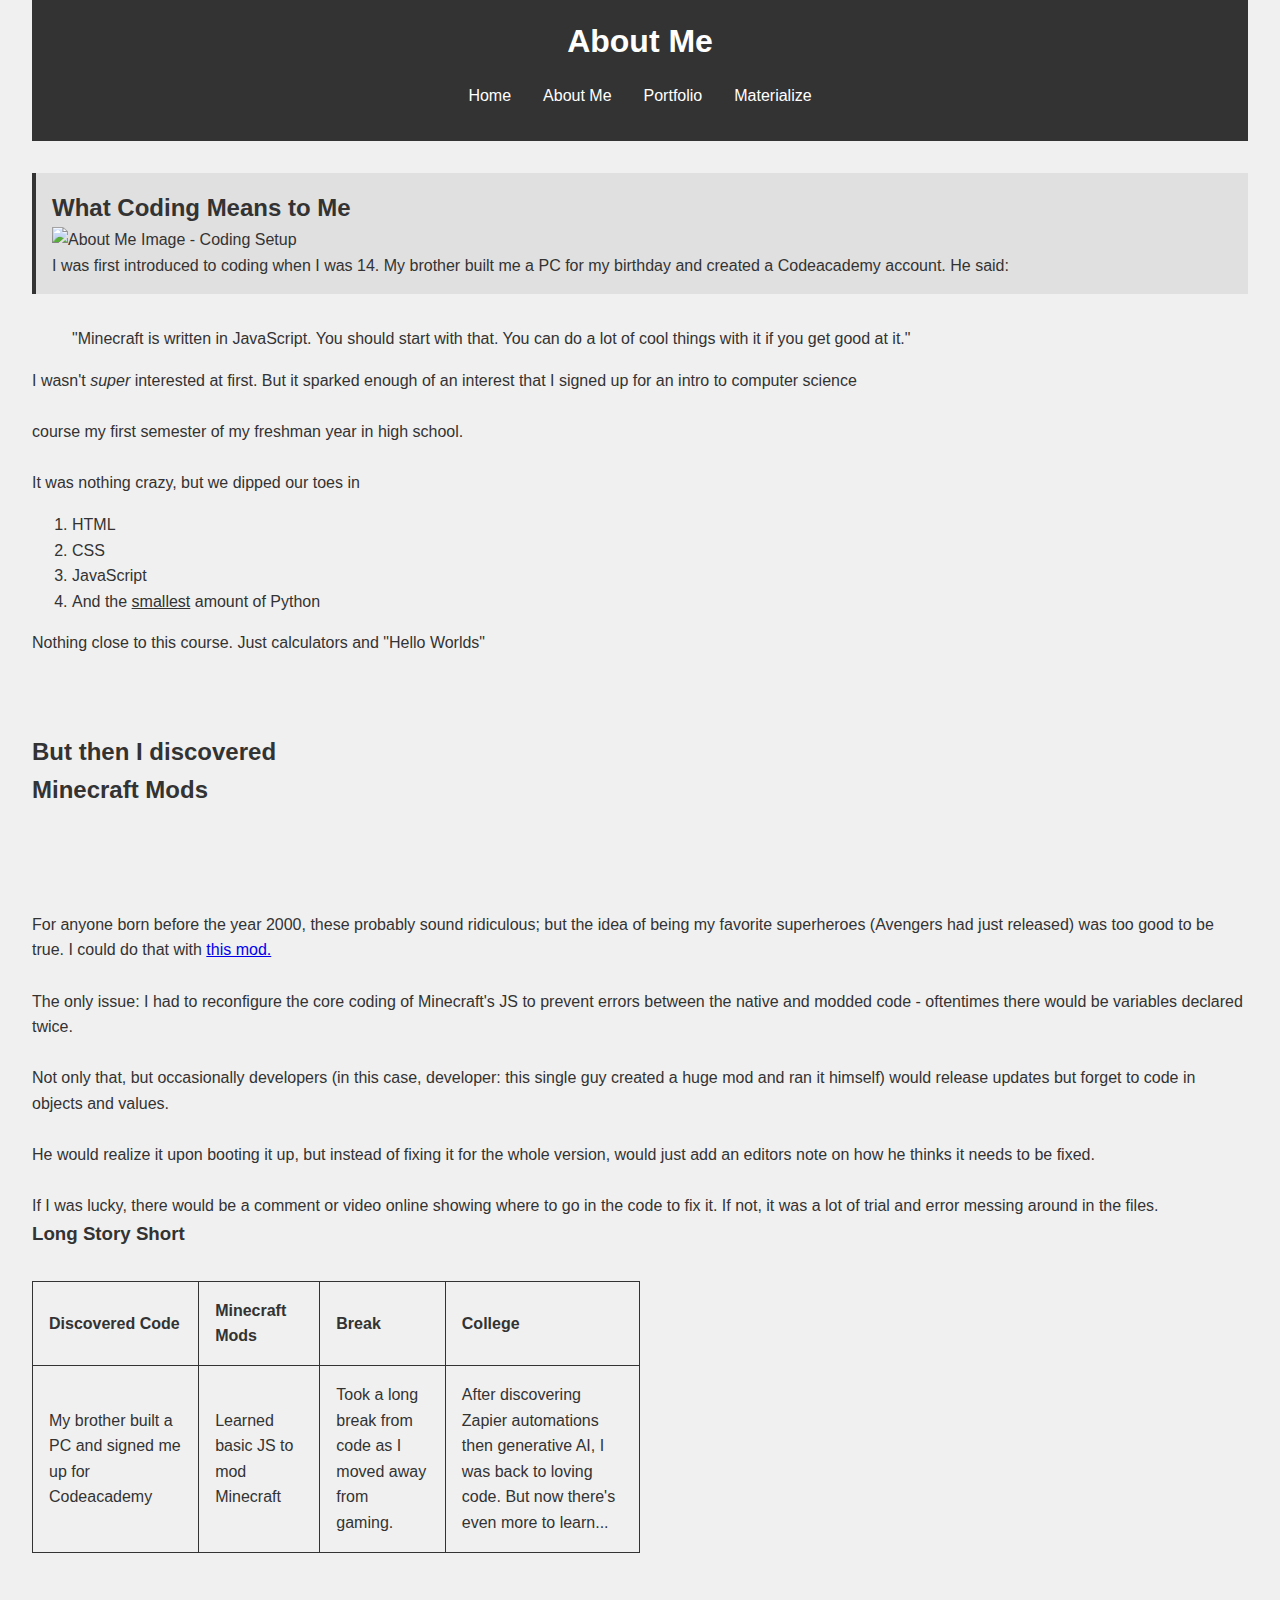
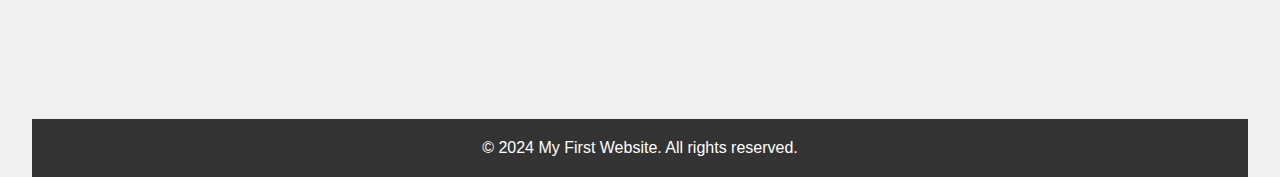
==== aboutme.html @ 18cff469 "Add files via upload" ====
<!DOCTYPE html>
<html lang="en">
<head>
    <meta charset="UTF-8">
    <meta name="viewport" content="width=device-width, initial-scale=1.0">
    <title>About Me - IMS 222 First Website</title>
    <link rel="stylesheet" href="styles.css">
</head>
<body>
    <header>
        <h1>About Me</h1>
    <nav>
        <ul>
            <li><a href="index.html">Home</a></li>
            <li><a href="aboutme.html">About Me</a></li>
            <li><a href="portfolio.html">Portfolio</a></li>
            <li><a href="materialize.html">Materialize</a></li>
        </ul>
    </nav>
    </header>
    
    <section>
      <aside>
          <h2>What Coding Means to Me</h2>
          <img src="https://images.pexels.com/photos/574071/pexels-photo-574071.jpeg" alt="About Me Image - Coding Setup" width="600" height="400">
          <p>I was first introduced to coding when I was 14. My brother built me a PC for my birthday and created a Codeacademy account. He said: 
      </aside>
    
        <blockquote>"Minecraft is written in JavaScript. You should start with that. You can do a lot of cool things with it if you get good at it."</blockquote>
          
        I wasn't <i>super</i> interested at first. But it sparked enough of an interest that I signed up for an intro to computer science <br></br> course my first semester of my freshman year in high school.
      <br></br>
    It was nothing crazy, but we dipped our toes in 
    <ol> <li>HTML</li> 
      <li>CSS</li> 
      <li>JavaScript</li>
      <li>And the <u>smallest</u> amount of Python
      </ol>
    Nothing close to this course. Just calculators and "Hello Worlds"
      <br></br>
      <br></br>
     </main>
        <h2>But then I discovered</h2>
        <h2>Minecraft Mods</h2>
    <br></br>
    <br></br>
    For anyone born before the year 2000, these probably sound ridiculous; but the idea of being my favorite superheroes (Avengers had just released) was too good to be true. I could do that with <a href="https://www.curseforge.com/minecraft/mc-mods/superheroes-unlimited/comments" target="_blank"> this mod. </a>
    <br></br>
    The only issue: I had to reconfigure the core coding of Minecraft's JS to prevent errors between the native and modded code - oftentimes there would be variables declared twice. 
    <br></br>
    Not only that, but occasionally developers (in this case, developer: this single guy created a huge mod and ran it himself) would release updates but forget to code in objects and values. <br></br>He would realize it upon booting it up, but instead of fixing it for the whole version, would just add an editors note on how he thinks it needs to be fixed. 
    <br></br> 
    If I was lucky, there would be a comment or video online showing where to go in the code to fix it. If not, it was a lot of trial and error messing around in the files. 
    
    <h3>Long Story Short</h3>
    <table style="width:50%">
      <tr>
        <th>Discovered Code</th>
        <th>Minecraft Mods</th>
        <th>Break</th>
        <th>College</th>
      </tr>
      <tr>
        <td>My brother built a PC and signed me up for Codeacademy</td>
        <td>Learned basic JS to mod Minecraft</td>
        <td>Took a long break from code as I moved away from gaming.</td>
        <td>After discovering Zapier automations then generative AI, I was back to loving code. But now there's even more to learn... </td>
        
      </tr>
      
    </table>
    <br></br>
    <br></br>
        </p>
    
    </section>

    <footer>
        <p>&copy; 2024 My First Website. All rights reserved.</p>
    </footer>
</body>
</html>
---- styles.css ----
/* Basic Reset */
body, h1, h2, h3, p, ul, table {
    margin: 0;
    padding: 0;
    box-sizing: border-box;
    font-family: Arial, sans-serif;
}

/* Body Styling */
body {
    background-color: #f0f0f0;
    color: #333;
    line-height: 1.6;
    padding: 0 2rem;
}

/* Header Styling */
header {
    background-color: #333;
    color: #fff;
    padding: 1rem;
    text-align: center;
}

header nav ul {
    list-style: none;
    display: flex;
    justify-content: center;
}

header nav ul li {
    margin: 0 1rem;
}

header nav ul li a {
    color: #fff;
    text-decoration: none;
    transition: color 0.3s;
}

header nav ul li a:hover {
    color: #ff6347;
}

/* Section and Aside Styling */
section {
    margin: 2rem 0;
}

aside {
    background-color: #e0e0e0;
    padding: 1rem;
    margin: 2rem 0;
    border-left: 4px solid #333;
}

/* Footer Styling */
footer {
    text-align: center;
    padding: 1rem 0;
    background-color: #333;
    color: #fff;
    margin-top: 2rem;
}

/* Table Styling */
table {
    width: 100%;
    border-collapse: collapse;
    margin: 2rem 0;
}

table, th, td {
    border: 1px solid #333;
}

th, td {
    padding: 1rem;
    text-align: left;
}

/* List Styling */
ul {
    list-style-type: square;
    margin: 1rem 0;
}

/* Image Styling */
.responsive-img {
    max-width: 100%;
    height: auto;
    margin: 1rem 0;
}

/* Button Styling */
button {
    padding: 0.5rem 1rem;
    background-color: #333;
    color: #fff;
    border: none;
    cursor: pointer;
    transition: background-color 0.3s;
}

button:hover {
    background-color: #ff6347;
}
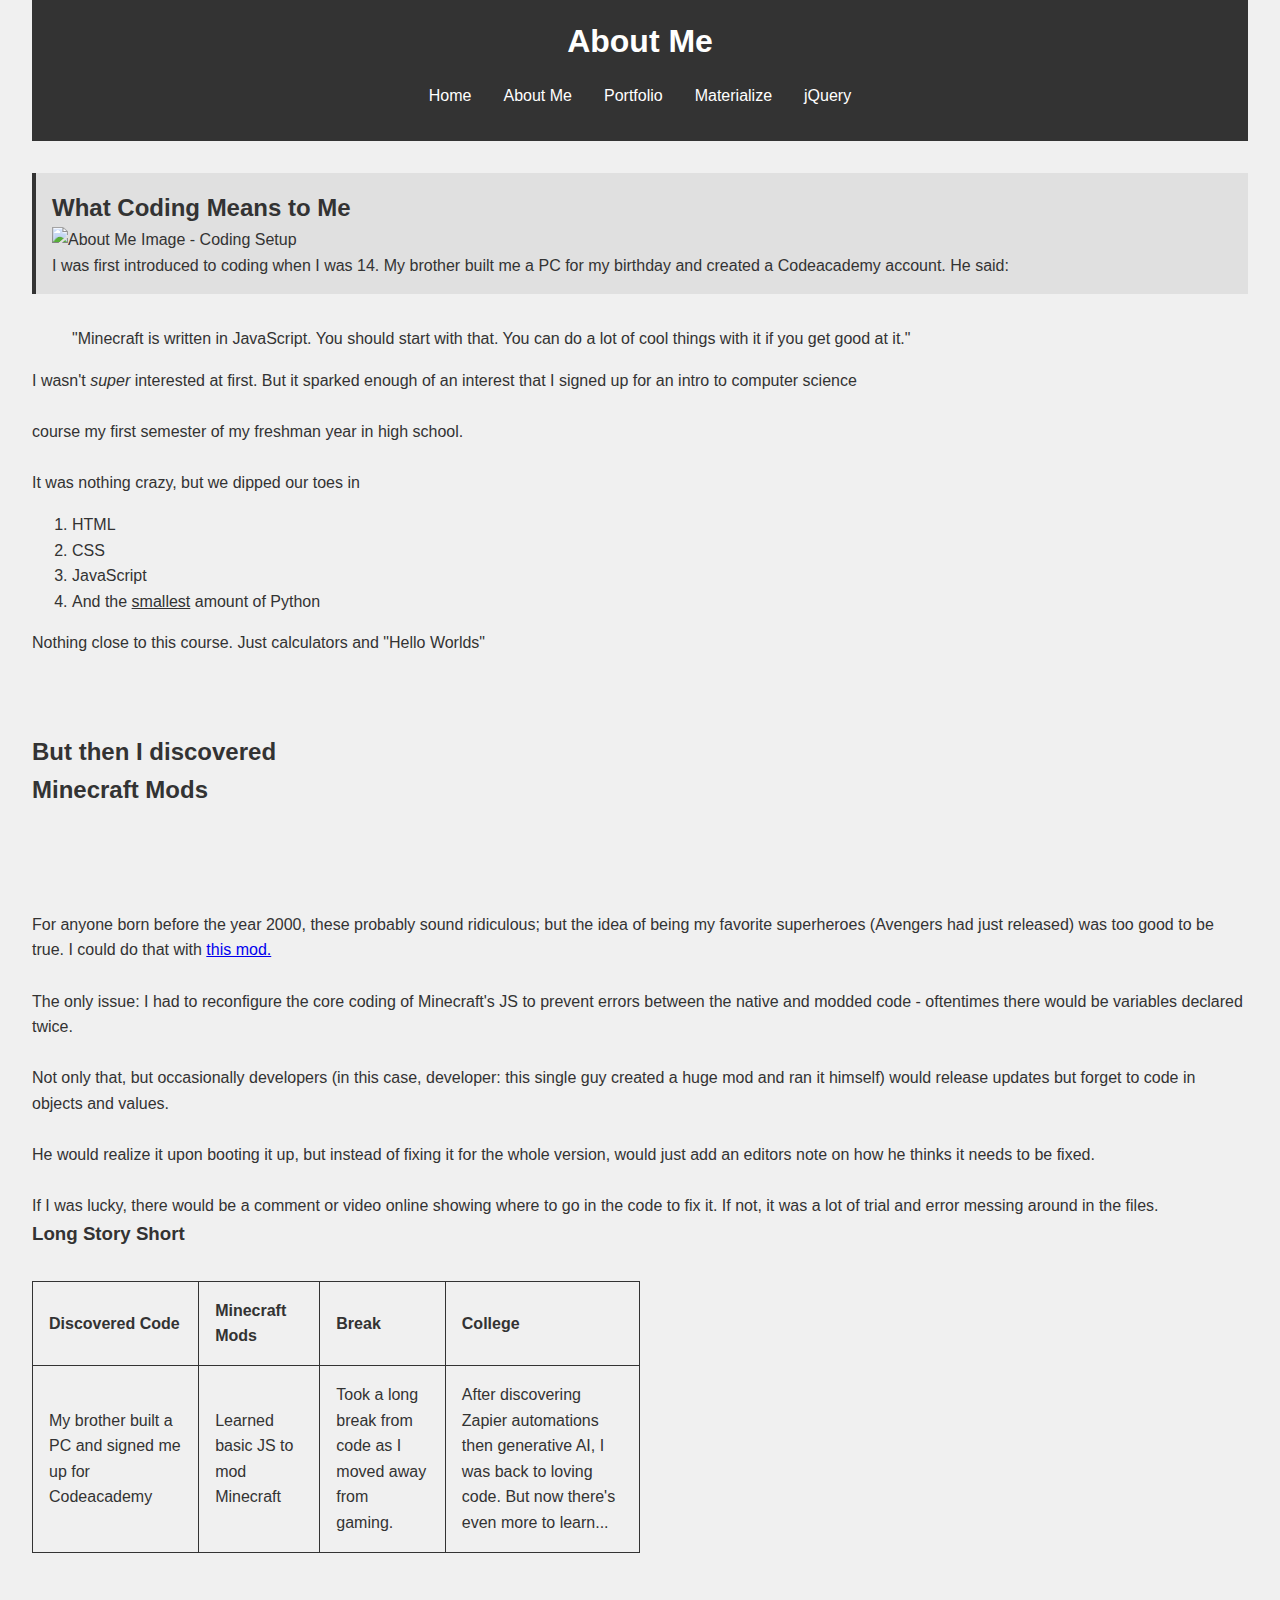
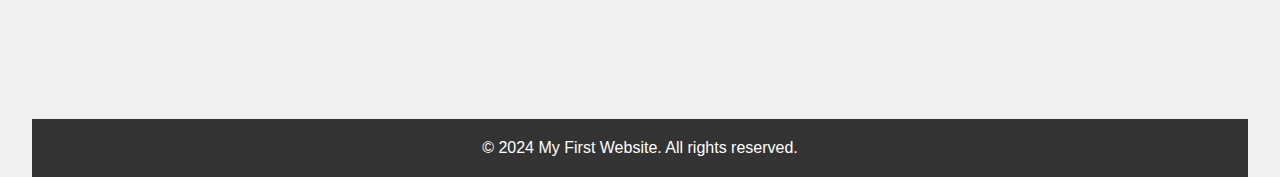
==== commit 5b09c5ce: "Update aboutme.html" ====
--- a/aboutme.html
+++ b/aboutme.html
@@ -11,10 +11,11 @@
         <h1>About Me</h1>
     <nav>
         <ul>
-            <li><a href="index.html">Home</a></li>
-            <li><a href="aboutme.html">About Me</a></li>
-            <li><a href="portfolio.html">Portfolio</a></li>
-            <li><a href="materialize.html">Materialize</a></li>
+                <li><a href="index.html">Home</a></li>
+                <li><a href="aboutme.html">About Me</a></li>
+                <li><a href="portfolio.html">Portfolio</a></li>
+                <li><a href="materialize.html">Materialize</a></li>
+                <li><a href="jquery.html">jQuery</a></li>
         </ul>
     </nav>
     </header>
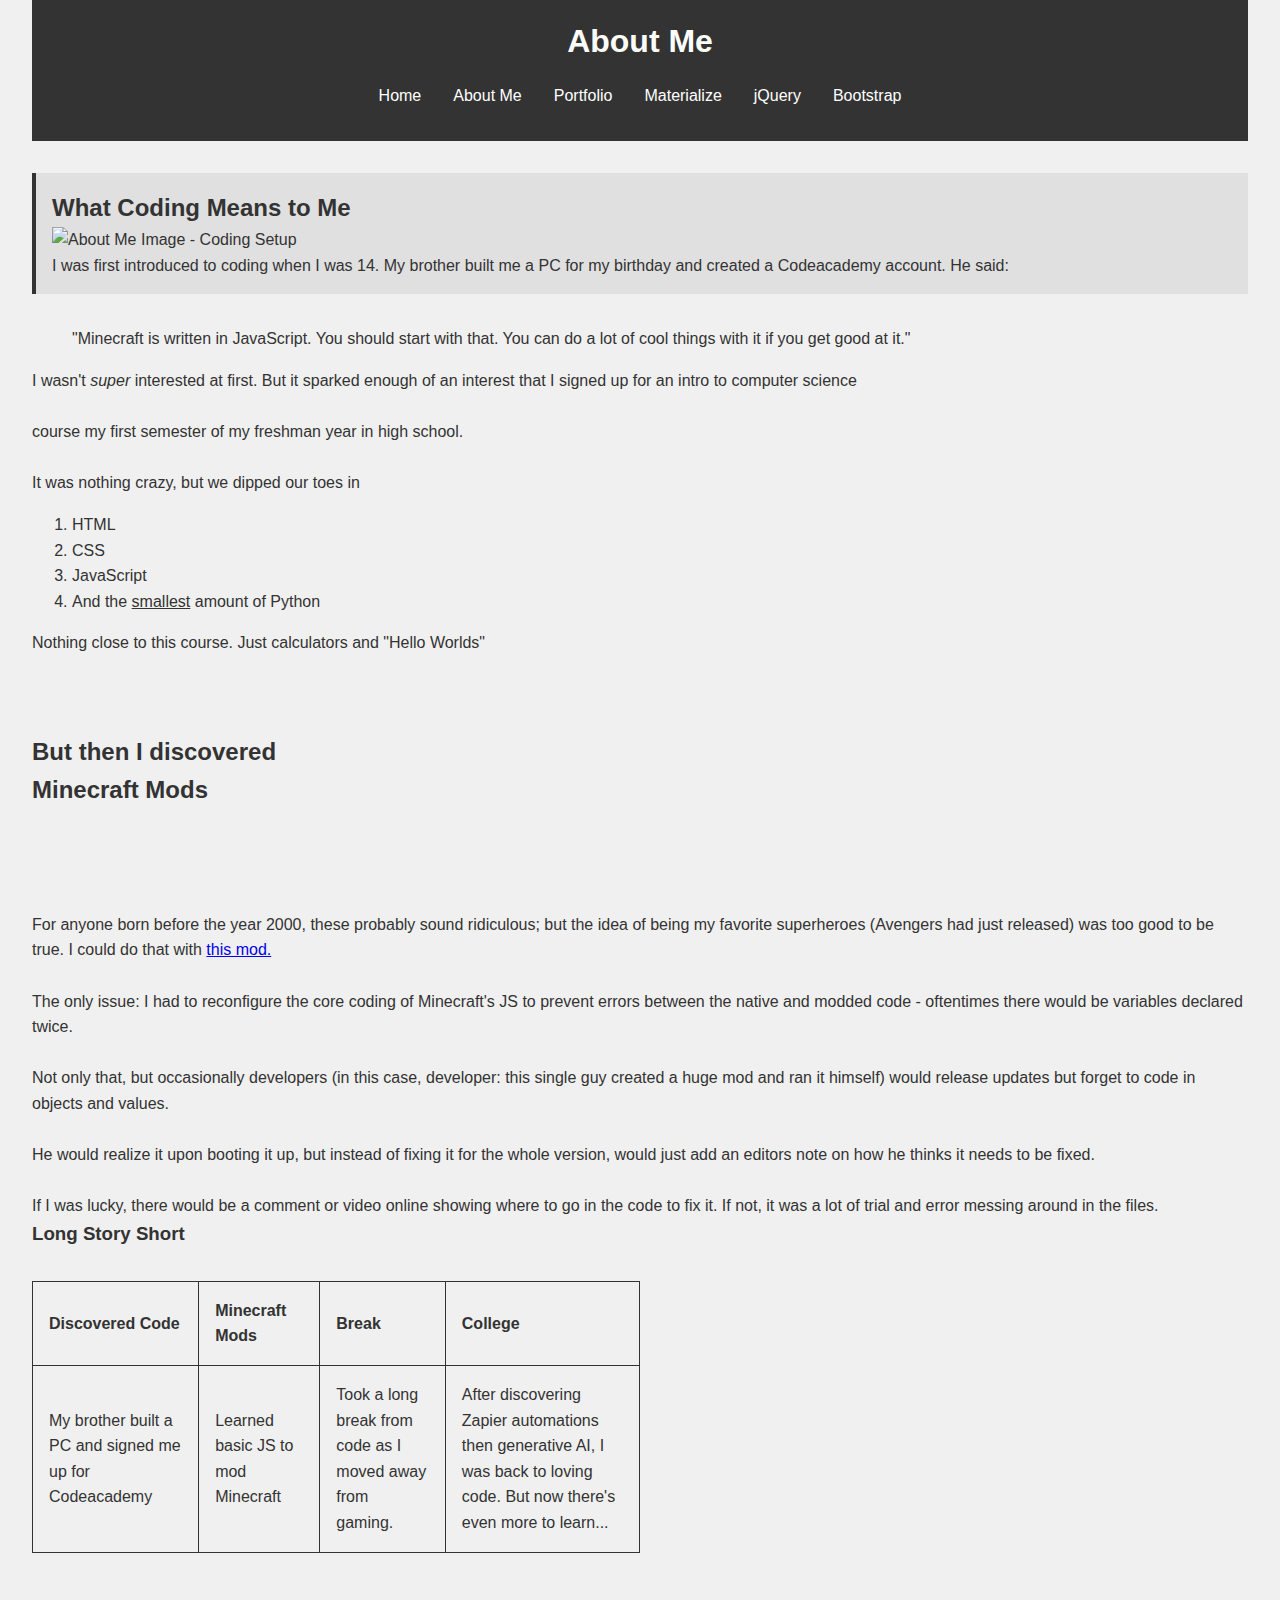
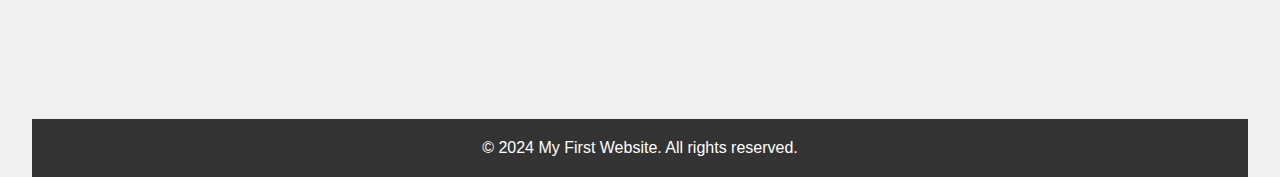
==== commit 11ace91c: "Update aboutme.html" ====
--- a/aboutme.html
+++ b/aboutme.html
@@ -16,6 +16,7 @@
                 <li><a href="portfolio.html">Portfolio</a></li>
                 <li><a href="materialize.html">Materialize</a></li>
                 <li><a href="jquery.html">jQuery</a></li>
+                <li><a href="boostrap.html">Bootstrap</a></li>
         </ul>
     </nav>
     </header>
